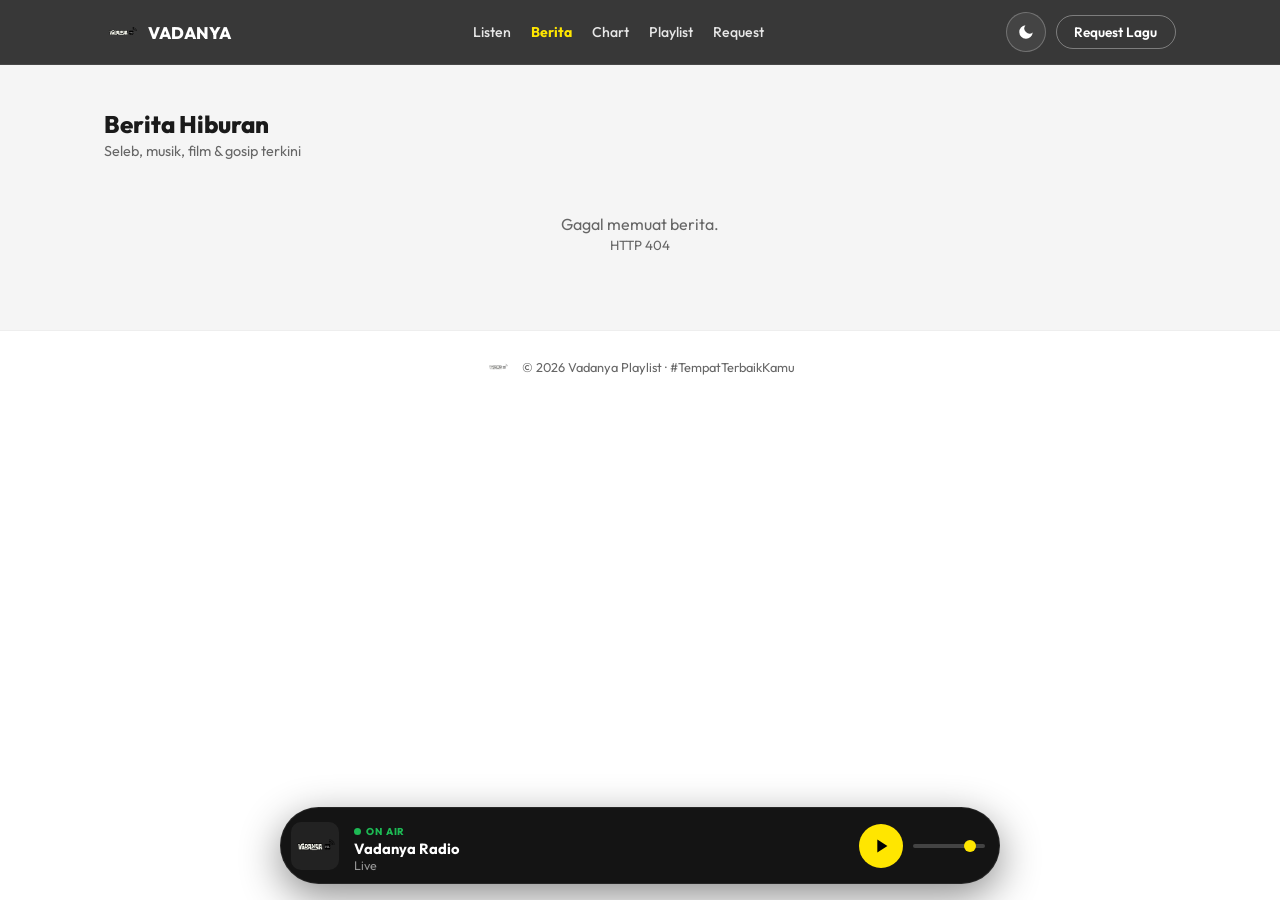
==== berita.html @ 88a9d82f "Add files via upload" ====
<!DOCTYPE html>
<html lang="id">
<head>
  <meta charset="UTF-8" />
  <meta name="viewport" content="width=device-width, initial-scale=1.0" />
  <title>Berita — Vadanya</title>
  <link rel="icon" type="image/png" href="FavIcon.png" />
  <link rel="stylesheet" href="style.css" />
  <link href="https://fonts.googleapis.com/css2?family=Outfit:wght@400;500;600;700;800&display=swap" rel="stylesheet" />
</head>
<body>
  <div id="pageLoader" class="page-loader">
    <div class="loader-inner">
      <img src="logo.png" alt="Vadanya" class="loader-logo" />
      <div class="loader-bar"><div class="loader-bar-fill"></div></div>
      <p class="loader-text">Loading Vadanya…</p>
    </div>
  </div>
  <div class="reveal-on-load">
    <nav class="navbar">
      <div class="nav-inner">
        <a href="index.html" class="brand"><img src="logo.png" alt="" class="brand-logo" /><span class="brand-text">VADANYA</span></a>
        <div class="nav-links">
          <a href="listen.html" class="nav-link">Listen</a>
          <a href="berita.html" class="nav-link is-active">Berita</a>
          <a href="chart.html" class="nav-link">Chart</a>
          <a href="playlist.html" class="nav-link">Playlist</a>
          <a href="request.html" class="nav-link">Request</a>
        </div>
        <div class="nav-actions">
          <button type="button" class="theme-btn" id="themeToggle" aria-label="Tema">
            <svg class="icon-moon" viewBox="0 0 24 24" fill="currentColor"><path d="M21 12.79A9 9 0 1 1 11.21 3 7 7 0 0 0 21 12.79z"/></svg>
            <svg class="icon-sun" viewBox="0 0 24 24" fill="currentColor"><path d="M12 4.5a1 1 0 0 1 1 1V7a1 1 0 1 1-2 0V5.5a1 1 0 0 1 1-1zm0 11a1 1 0 0 1 1 1V19a1 1 0 1 1-2 0v-2.5a1 1 0 0 1 1-1zm7.5-5.5a1 1 0 0 1 1 1H22a1 1 0 1 1 0 2h-1.5a1 1 0 0 1-1-1 1 1 0 0 1 1-1zM4.5 11a1 1 0 0 1 0 2H3a1 1 0 1 1 0-2h1.5zM12 8a4 4 0 1 0 0 8 4 4 0 0 0 0-8z"/></svg>
          </button>
          <a href="request.html" class="btn-nav">Request Lagu</a>
        </div>
      </div>
    </nav>
    <section class="section section-gray">
      <div class="section-header">
        <h2 class="section-title">Berita Hiburan</h2>
        <p class="section-sub">Seleb, musik, film & gosip terkini</p>
      </div>
      <div class="news-grid" id="newsGrid"><div class="news-loading">Memuat berita…</div></div>
    </section>
    <footer class="footer">
      <img src="logo.png" alt="" class="footer-logo" />
      <p>© 2026 Vadanya Playlist · #TempatTerbaikKamu</p>
    </footer>
  </div>
  <div class="mini-bar" id="miniBar">
    <img src="logo.png" alt="" class="mini-art" id="miniArt" />
    <div class="mini-meta">
      <div class="mini-live"><span class="mini-dot"></span> ON AIR</div>
      <div class="mini-title" id="miniTitle">Vadanya Radio</div>
      <div class="mini-artist" id="miniArtist">Live</div>
    </div>
    <div class="mini-controls">
      <button type="button" class="mini-play" id="miniPlay" aria-label="Play">
        <svg class="icon-play" viewBox="0 0 24 24" fill="currentColor"><path d="M8 5v14l11-7z"/></svg>
        <svg class="icon-pause" viewBox="0 0 24 24" fill="currentColor"><path d="M6 5h4v14H6zm8 0h4v14h-4z"/></svg>
      </button>
      <input type="range" id="miniVol" class="mini-vol" min="0" max="1" step="0.01" value="0.85" />
    </div>
  </div>
  <audio id="cpAudio" preload="none" crossorigin="anonymous"></audio>
  <script src="script.js"></script>
</body>
</html>
---- style.css ----
*,*::before,*::after{box-sizing:border-box;margin:0;padding:0}
:root{--yellow:#ffe600;--bg:#fff;--bg-soft:#f5f5f5;--bg-card:#fff;--bg-request:#000;--text:#1a1a1a;--muted:#666;--line:#eee;--shadow:rgba(0,0,0,.08);--rank-bg:#111;--link-blue:#1a5cff;--font:"Outfit",system-ui,sans-serif}
[data-theme="dark"]{--bg:#0a0a0b;--bg-soft:#111113;--bg-card:#161618;--bg-request:#000;--text:#f0f0f2;--muted:#8b8b93;--line:#2a2a2e;--shadow:rgba(0,0,0,.45);--rank-bg:#1c1c20;--link-blue:#6b9fff}
html{scroll-behavior:smooth}
body{font-family:var(--font);background:var(--bg);color:var(--text);min-height:100vh;padding-bottom:5.5rem;transition:background .25s,color .25s}
body.is-loading{overflow:hidden}
.page-loader{position:fixed;inset:0;z-index:9999;display:flex;align-items:center;justify-content:center;background:#000;transition:opacity .5s,visibility .5s}
.page-loader.is-done{opacity:0;visibility:hidden;pointer-events:none}
.loader-inner{display:flex;flex-direction:column;align-items:center;gap:1.25rem;animation:pop-in .7s cubic-bezier(.16,1,.3,1) both}
.loader-logo{height:56px;width:auto;animation:logo-breathe 1.5s ease-in-out infinite}
.loader-bar{width:160px;height:3px;border-radius:999px;background:rgba(255,255,255,.12);overflow:hidden;animation:fade-up .4s ease .25s both}
.loader-bar-fill{height:100%;width:40%;border-radius:999px;background:#ffe600;animation:loader-slide 1.1s ease-in-out infinite}
.loader-text{font-size:.8rem;font-weight:600;letter-spacing:.06em;color:rgba(255,255,255,.65);animation:fade-up .4s ease .35s both}
@keyframes pop-in{0%{opacity:0;transform:scale(.55)}70%{opacity:1;transform:scale(1.06)}100%{opacity:1;transform:scale(1)}}
@keyframes logo-breathe{0%,100%{transform:scale(1)}50%{transform:scale(1.08)}}
@keyframes fade-up{from{opacity:0;transform:translateY(8px)}to{opacity:1;transform:translateY(0)}}
@keyframes loader-slide{0%{transform:translateX(-120%)}100%{transform:translateX(320%)}}
body:not(.is-loading) .reveal-on-load{animation:page-reveal .65s cubic-bezier(.16,1,.3,1) both}
@keyframes page-reveal{0%{opacity:0;transform:scale(.96)}100%{opacity:1;transform:scale(1)}}
.navbar{position:sticky;top:0;z-index:100;background:rgba(0,0,0,.78);backdrop-filter:blur(16px);-webkit-backdrop-filter:blur(16px);border-bottom:1px solid rgba(255,255,255,.08)}
.nav-inner{max-width:1120px;margin:0 auto;padding:.75rem 1.5rem;display:flex;align-items:center;justify-content:space-between;gap:.75rem}
.brand{display:flex;align-items:center;gap:.5rem;text-decoration:none;color:#fff}
.brand-logo{height:36px;width:auto}
.brand-text{font-weight:800;font-size:1.05rem;color:#fff}
.nav-links{display:flex;gap:1.25rem;flex:1;justify-content:center;flex-wrap:wrap}
.nav-link{color:rgba(255,255,255,.88);text-decoration:none;font-size:.88rem;font-weight:500}
.nav-link.is-active{color:#ffe600;font-weight:700}
.nav-actions{display:flex;align-items:center;gap:.6rem}
.btn-nav{background:transparent;color:#fff;border:1.5px solid rgba(255,255,255,.35);padding:.45rem 1.1rem;border-radius:999px;font-weight:600;font-size:.85rem;text-decoration:none}
.theme-btn{width:40px;height:40px;border-radius:50%;border:1.5px solid rgba(255,255,255,.25);background:rgba(255,255,255,.06);color:#fff;cursor:pointer;display:flex;align-items:center;justify-content:center}
.theme-btn svg{width:18px;height:18px}
.theme-btn .icon-sun{display:none}
[data-theme="dark"] .theme-btn .icon-sun{display:block}
[data-theme="dark"] .theme-btn .icon-moon{display:none}
.hero{position:relative;overflow:hidden;min-height:440px;display:flex;align-items:center;padding:3.5rem 1.5rem 5rem;background:#000}
.hero-bg{position:absolute;inset:0;z-index:0;background:#000 url("hero-bg.png") center bottom/cover no-repeat}
.hero-bg::after{content:"";position:absolute;inset:0;background:linear-gradient(180deg,rgba(0,0,0,.4),rgba(0,0,0,.2) 45%,rgba(0,0,0,.65))}
.hero-content{position:relative;z-index:2;max-width:1120px;margin:0 auto;width:100%}
.hero-tag{display:inline-block;background:var(--yellow);color:#000;font-size:.7rem;font-weight:800;letter-spacing:.14em;padding:.35rem .85rem;border-radius:999px;margin-bottom:1.15rem}
.hero-title{font-size:clamp(2.3rem,6vw,3.5rem);font-weight:800;line-height:1.08;color:#fff;margin-bottom:.85rem}
.hero-desc{color:rgba(255,255,255,.85);font-size:1.05rem;max-width:460px;margin-bottom:1.6rem}
.hero-actions{display:flex;flex-wrap:wrap;gap:.75rem}
.btn-yellow{display:inline-flex;background:var(--yellow);color:#000;font-weight:800;padding:.8rem 1.55rem;border-radius:999px;text-decoration:none}
.btn-outline{display:inline-flex;color:#fff;font-weight:600;padding:.8rem 1.45rem;border-radius:999px;text-decoration:none;border:2px solid rgba(255,255,255,.55)}
.section{max-width:1120px;margin:0 auto;padding:2.75rem 1.5rem}
.section-gray{background:var(--bg-soft);max-width:none;padding-left:max(1.5rem,calc((100% - 1120px)/2 + 1.5rem));padding-right:max(1.5rem,calc((100% - 1120px)/2 + 1.5rem))}
.section-header{margin-bottom:1.35rem}
.section-title{font-size:1.5rem;font-weight:800}
.section-sub{color:var(--muted);font-size:.9rem;margin-top:.2rem}
.home-grid{display:grid;grid-template-columns:repeat(auto-fill,minmax(180px,1fr));gap:1rem}
.home-card{background:var(--bg-card);border:1px solid var(--line);border-radius:16px;padding:1.25rem;text-decoration:none;color:var(--text);display:flex;flex-direction:column;gap:.35rem;transition:transform .15s,box-shadow .15s}
.home-card:hover{transform:translateY(-3px);box-shadow:0 10px 30px var(--shadow)}
.home-card strong{font-size:1.1rem;font-weight:800}
.home-card span{font-size:.85rem;color:var(--muted)}
.listen-header{display:flex;flex-wrap:wrap;align-items:flex-end;justify-content:space-between;gap:1rem}
.listeners-badge{display:inline-flex;align-items:center;gap:.45rem;font-size:.85rem;font-weight:700;background:var(--bg-card);border:1px solid var(--line);padding:.45rem .9rem;border-radius:999px}
.listeners-dot,.mini-dot{width:8px;height:8px;border-radius:50%;background:#1db954;animation:pulse 1.6s ease-in-out infinite}
@keyframes pulse{0%,100%{opacity:1}50%{opacity:.45}}
#listenersCount::after{content:" listeners";font-weight:600;opacity:.75}
.custom-player{display:flex;flex-wrap:wrap;align-items:center;gap:1.25rem;background:var(--bg-card);border:1px solid var(--line);border-radius:20px;padding:1.25rem 1.5rem;box-shadow:0 10px 40px var(--shadow)}
.cp-art{width:80px;height:80px;border-radius:14px;object-fit:cover;background:#111}
.cp-info{flex:1;min-width:160px}
.cp-live{display:inline-flex;align-items:center;gap:.35rem;font-size:.65rem;font-weight:800;letter-spacing:.12em;color:#ff2d55;margin-bottom:.3rem}
.cp-title{font-size:1.15rem;font-weight:800}
.cp-artist{font-size:.88rem;color:var(--muted);margin-top:.2rem}
.cp-controls{display:flex;align-items:center;gap:.85rem}
.cp-play{width:52px;height:52px;border-radius:50%;border:none;background:var(--yellow);color:#000;cursor:pointer;display:flex;align-items:center;justify-content:center}
.cp-play svg,.mini-play svg{width:22px;height:22px}
.cp-play .icon-pause,.mini-play .icon-pause{display:none}
.cp-play.playing .icon-play,.mini-play.playing .icon-play{display:none}
.cp-play.playing .icon-pause,.mini-play.playing .icon-pause{display:block}
#cpVol{-webkit-appearance:none;appearance:none;width:100px;height:4px;border-radius:999px;background:var(--line)}
#cpVol::-webkit-slider-thumb{-webkit-appearance:none;width:14px;height:14px;border-radius:50%;background:var(--yellow);border:2px solid #111;cursor:pointer}
.lyrics-box{margin-top:1rem;background:var(--bg-card);border:1px solid var(--line);border-radius:16px;padding:1.1rem 1.25rem;max-height:280px;overflow-y:auto}
.lyrics-label{font-size:.65rem;font-weight:800;letter-spacing:.14em;color:var(--muted);margin-bottom:.6rem}
.lyrics-text{font-size:.95rem;line-height:1.65;white-space:pre-wrap}
.news-grid{display:grid;grid-template-columns:repeat(auto-fill,minmax(280px,1fr));gap:1.15rem}
.news-card{background:var(--bg-card);border:1px solid var(--line);border-radius:14px;overflow:hidden;text-decoration:none;color:inherit;display:flex;flex-direction:column}
.news-thumb{width:100%;aspect-ratio:16/9;object-fit:cover;background:var(--bg-soft)}
.news-body{padding:1rem 1.1rem 1.15rem;display:flex;flex-direction:column;gap:.4rem;flex:1}
.news-date{font-size:.7rem;font-weight:600;color:var(--muted);text-transform:uppercase}
.news-title{font-size:1rem;font-weight:700;display:-webkit-box;-webkit-line-clamp:2;line-clamp:2;-webkit-box-orient:vertical;overflow:hidden}
.news-excerpt{font-size:.85rem;color:var(--muted);flex:1;display:-webkit-box;-webkit-line-clamp:3;line-clamp:3;-webkit-box-orient:vertical;overflow:hidden}
.news-more{font-size:.8rem;font-weight:700;color:var(--link-blue)}
.news-loading,.news-error{grid-column:1/-1;text-align:center;padding:2rem;color:var(--muted)}
.trending-grid{display:grid;grid-template-columns:repeat(auto-fill,minmax(220px,1fr));gap:.85rem}
.trend-card{background:var(--bg-card);border:1px solid var(--line);border-radius:12px;padding:1rem;display:flex;flex-direction:column;gap:.75rem}
.trend-top{display:flex;gap:.5rem}
.trend-rank{font-weight:800;font-size:.85rem;background:var(--rank-bg);color:var(--yellow);min-width:28px;height:28px;display:flex;align-items:center;justify-content:center;border-radius:8px}
.trend-title{font-size:.9rem;font-weight:700}
.trend-artist{font-size:.8rem;color:var(--muted);margin-top:.15rem}
.trend-btn.spotify{display:flex;justify-content:center;background:#1DB954;color:#000;text-decoration:none;font-size:.8rem;font-weight:700;padding:.5rem;border-radius:999px}
.embed-grid{display:grid;grid-template-columns:repeat(auto-fill,minmax(260px,1fr));gap:1.1rem}
.playlist-card{background:var(--bg-card);border:1px solid var(--line);border-radius:14px;overflow:hidden;display:flex;flex-direction:column}
.playlist-cover{width:100%;aspect-ratio:1;object-fit:cover;background:var(--bg-soft);display:block}
.playlist-body{padding:.9rem 1rem 1rem;display:flex;flex-direction:column;gap:.35rem;flex:1}
.playlist-title{font-size:.95rem;font-weight:700;line-height:1.3}
.playlist-desc{font-size:.8rem;color:var(--muted)}
.playlist-actions{display:flex;gap:.5rem;margin-top:.5rem}
.playlist-btn{flex:1;text-align:center;font-size:.78rem;font-weight:700;padding:.5rem;border-radius:999px;text-decoration:none;border:none;cursor:pointer;font-family:inherit}
.playlist-btn.play{background:var(--yellow);color:#000}
.playlist-btn.open{background:#1DB954;color:#000}
.playlist-embed-wrap{height:0;overflow:hidden;transition:height .25s}
.playlist-card.open .playlist-embed-wrap{height:360px}
.playlist-embed-wrap iframe{width:100%;height:360px;border:none;display:block}
.request-box{display:flex;flex-wrap:wrap;align-items:center;justify-content:space-between;gap:1.5rem;background:var(--bg-request);color:#fff;border-radius:20px;padding:2rem 1.75rem;border:1px solid rgba(255,255,255,.08)}
.request-label{font-size:.7rem;font-weight:800;letter-spacing:.14em;text-transform:uppercase;color:var(--yellow);margin-bottom:.4rem}
.request-title{font-size:1.5rem;font-weight:800;margin-bottom:.4rem;color:#fff}
.request-desc{font-size:.95rem;color:rgba(255,255,255,.7);max-width:360px}
.btn-request{display:inline-flex;background:var(--yellow);color:#111;font-weight:800;padding:.9rem 1.6rem;border-radius:999px;text-decoration:none}
.footer{border-top:1px solid var(--line);padding:1.5rem;display:flex;align-items:center;justify-content:center;gap:.75rem;flex-wrap:wrap}
.footer-logo{height:24px;opacity:.5}
.footer p{font-size:.8rem;color:var(--muted)}
.mini-bar{position:fixed;left:50%;bottom:1rem;transform:translateX(-50%);z-index:200;width:min(720px,calc(100% - 1.5rem));display:flex;align-items:center;gap:.9rem;padding:.65rem .85rem .65rem .65rem;background:#141414;border:1px solid rgba(255,255,255,.08);border-radius:999px;box-shadow:0 12px 40px rgba(0,0,0,.45);color:#fff}
.mini-art{width:48px;height:48px;border-radius:10px;object-fit:cover;background:#222;flex-shrink:0}
.mini-meta{flex:1;min-width:0}
.mini-live{display:inline-flex;align-items:center;gap:.35rem;font-size:.62rem;font-weight:800;letter-spacing:.08em;color:#1db954}
.mini-dot{width:7px;height:7px}
.mini-title{font-size:.92rem;font-weight:700;white-space:nowrap;overflow:hidden;text-overflow:ellipsis}
.mini-artist{font-size:.78rem;color:rgba(255,255,255,.55);white-space:nowrap;overflow:hidden;text-overflow:ellipsis}
.mini-controls{display:flex;align-items:center;gap:.65rem;flex-shrink:0}
.mini-play{width:44px;height:44px;border-radius:50%;border:none;background:#ffe600;color:#000;cursor:pointer;display:flex;align-items:center;justify-content:center}
.mini-vol{-webkit-appearance:none;appearance:none;width:72px;height:4px;border-radius:999px;background:rgba(255,255,255,.2)}
.mini-vol::-webkit-slider-thumb{-webkit-appearance:none;width:12px;height:12px;border-radius:50%;background:#ffe600;cursor:pointer;border:none}
@media (max-width:700px){.nav-links{display:none}.hero{min-height:360px;padding:2.75rem 1.15rem 4rem}.section{padding:2rem 1.15rem}.section-gray{padding-left:1.15rem;padding-right:1.15rem}.embed-grid,.trending-grid,.news-grid,.home-grid{grid-template-columns:1fr}.request-box{flex-direction:column;text-align:center}.btn-request{width:100%}.custom-player{flex-direction:column;text-align:center}.cp-controls{width:100%;justify-content:center}.mini-bar{bottom:.65rem;width:calc(100% - 1rem)}.mini-vol{display:none}}
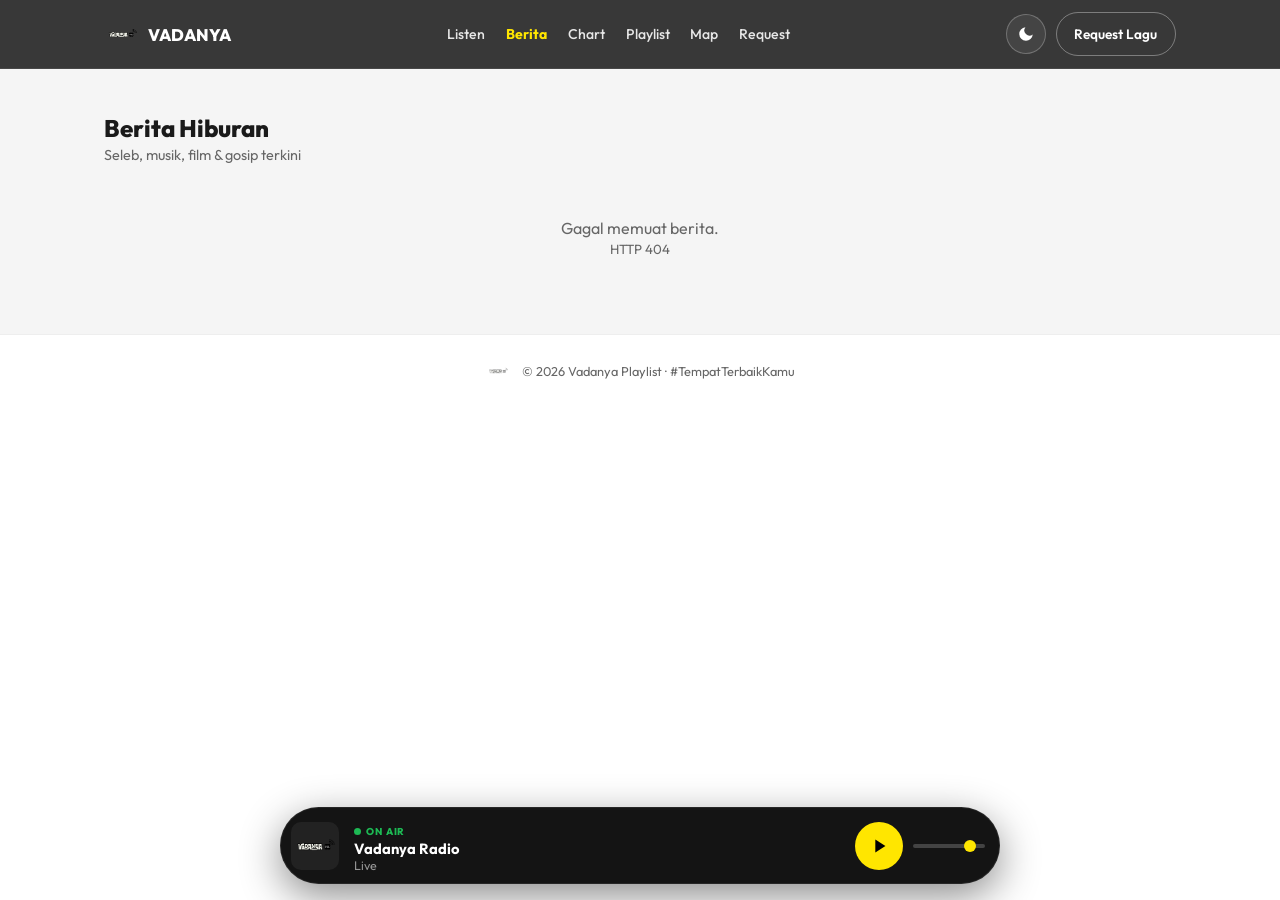
==== commit 34cc0d9e: "Add files via upload" ====
--- a/berita.html
+++ b/berita.html
@@ -2,7 +2,7 @@
 <html lang="id">
 <head>
   <meta charset="UTF-8" />
-  <meta name="viewport" content="width=device-width, initial-scale=1.0" />
+  <meta name="viewport" content="width=device-width, initial-scale=1.0, viewport-fit=cover" />
   <title>Berita — Vadanya</title>
   <link rel="icon" type="image/png" href="FavIcon.png" />
   <link rel="stylesheet" href="style.css" />
@@ -20,11 +20,13 @@
     <nav class="navbar">
       <div class="nav-inner">
         <a href="index.html" class="brand"><img src="logo.png" alt="" class="brand-logo" /><span class="brand-text">VADANYA</span></a>
-        <div class="nav-links">
+        <button type="button" class="nav-toggle" id="navToggle" aria-label="Menu" aria-expanded="false"><span></span><span></span><span></span></button>
+        <div class="nav-links" id="navLinks">
           <a href="listen.html" class="nav-link">Listen</a>
           <a href="berita.html" class="nav-link is-active">Berita</a>
           <a href="chart.html" class="nav-link">Chart</a>
           <a href="playlist.html" class="nav-link">Playlist</a>
+          <a href="map.html" class="nav-link">Map</a>
           <a href="request.html" class="nav-link">Request</a>
         </div>
         <div class="nav-actions">
--- a/style.css
+++ b/style.css
@@ -18,20 +18,25 @@
 body:not(.is-loading) .reveal-on-load{animation:page-reveal .65s cubic-bezier(.16,1,.3,1) both}
 @keyframes page-reveal{0%{opacity:0;transform:scale(.96)}100%{opacity:1;transform:scale(1)}}
 .navbar{position:sticky;top:0;z-index:100;background:rgba(0,0,0,.78);backdrop-filter:blur(16px);-webkit-backdrop-filter:blur(16px);border-bottom:1px solid rgba(255,255,255,.08)}
-.nav-inner{max-width:1120px;margin:0 auto;padding:.75rem 1.5rem;display:flex;align-items:center;justify-content:space-between;gap:.75rem}
+.nav-inner{max-width:1120px;margin:0 auto;padding:.75rem 1.5rem;display:flex;align-items:center;justify-content:space-between;gap:.75rem;position:relative}
 .brand{display:flex;align-items:center;gap:.5rem;text-decoration:none;color:#fff}
 .brand-logo{height:36px;width:auto}
 .brand-text{font-weight:800;font-size:1.05rem;color:#fff}
-.nav-links{display:flex;gap:1.25rem;flex:1;justify-content:center;flex-wrap:wrap}
-.nav-link{color:rgba(255,255,255,.88);text-decoration:none;font-size:.88rem;font-weight:500}
+.nav-links{display:flex;gap:1.1rem;flex:1;justify-content:center;flex-wrap:wrap}
+.nav-link{color:rgba(255,255,255,.88);text-decoration:none;font-size:.88rem;font-weight:500;padding:.35rem .1rem}
 .nav-link.is-active{color:#ffe600;font-weight:700}
 .nav-actions{display:flex;align-items:center;gap:.6rem}
-.btn-nav{background:transparent;color:#fff;border:1.5px solid rgba(255,255,255,.35);padding:.45rem 1.1rem;border-radius:999px;font-weight:600;font-size:.85rem;text-decoration:none}
+.btn-nav{background:transparent;color:#fff;border:1.5px solid rgba(255,255,255,.35);padding:.45rem 1.1rem;border-radius:999px;font-weight:600;font-size:.85rem;text-decoration:none;min-height:44px;display:inline-flex;align-items:center}
 .theme-btn{width:40px;height:40px;border-radius:50%;border:1.5px solid rgba(255,255,255,.25);background:rgba(255,255,255,.06);color:#fff;cursor:pointer;display:flex;align-items:center;justify-content:center}
 .theme-btn svg{width:18px;height:18px}
 .theme-btn .icon-sun{display:none}
 [data-theme="dark"] .theme-btn .icon-sun{display:block}
 [data-theme="dark"] .theme-btn .icon-moon{display:none}
+.nav-toggle{display:none;width:42px;height:42px;border:1.5px solid rgba(255,255,255,.3);border-radius:10px;background:rgba(255,255,255,.06);cursor:pointer;flex-direction:column;align-items:center;justify-content:center;gap:5px;padding:0}
+.nav-toggle span{display:block;width:18px;height:2px;background:#fff;border-radius:2px;transition:transform .2s,opacity .2s}
+.nav-toggle.is-open span:nth-child(1){transform:translateY(7px) rotate(45deg)}
+.nav-toggle.is-open span:nth-child(2){opacity:0}
+.nav-toggle.is-open span:nth-child(3){transform:translateY(-7px) rotate(-45deg)}
 .hero{position:relative;overflow:hidden;min-height:440px;display:flex;align-items:center;padding:3.5rem 1.5rem 5rem;background:#000}
 .hero-bg{position:absolute;inset:0;z-index:0;background:#000 url("hero-bg.png") center bottom/cover no-repeat}
 .hero-bg::after{content:"";position:absolute;inset:0;background:linear-gradient(180deg,rgba(0,0,0,.4),rgba(0,0,0,.2) 45%,rgba(0,0,0,.65))}
@@ -40,17 +45,17 @@
 .hero-title{font-size:clamp(2.3rem,6vw,3.5rem);font-weight:800;line-height:1.08;color:#fff;margin-bottom:.85rem}
 .hero-desc{color:rgba(255,255,255,.85);font-size:1.05rem;max-width:460px;margin-bottom:1.6rem}
 .hero-actions{display:flex;flex-wrap:wrap;gap:.75rem}
-.btn-yellow{display:inline-flex;background:var(--yellow);color:#000;font-weight:800;padding:.8rem 1.55rem;border-radius:999px;text-decoration:none}
-.btn-outline{display:inline-flex;color:#fff;font-weight:600;padding:.8rem 1.45rem;border-radius:999px;text-decoration:none;border:2px solid rgba(255,255,255,.55)}
+.btn-yellow,.btn-outline,.btn-request,.playlist-btn,.trend-btn{min-height:44px;display:inline-flex;align-items:center;justify-content:center}
+.btn-yellow{background:var(--yellow);color:#000;font-weight:800;padding:.8rem 1.55rem;border-radius:999px;text-decoration:none}
+.btn-outline{color:#fff;font-weight:600;padding:.8rem 1.45rem;border-radius:999px;text-decoration:none;border:2px solid rgba(255,255,255,.55)}
 .section{max-width:1120px;margin:0 auto;padding:2.75rem 1.5rem}
 .section-gray{background:var(--bg-soft);max-width:none;padding-left:max(1.5rem,calc((100% - 1120px)/2 + 1.5rem));padding-right:max(1.5rem,calc((100% - 1120px)/2 + 1.5rem))}
 .section-header{margin-bottom:1.35rem}
 .section-title{font-size:1.5rem;font-weight:800}
 .section-sub{color:var(--muted);font-size:.9rem;margin-top:.2rem}
-.home-grid{display:grid;grid-template-columns:repeat(auto-fill,minmax(180px,1fr));gap:1rem}
-.home-card{background:var(--bg-card);border:1px solid var(--line);border-radius:16px;padding:1.25rem;text-decoration:none;color:var(--text);display:flex;flex-direction:column;gap:.35rem;transition:transform .15s,box-shadow .15s}
-.home-card:hover{transform:translateY(-3px);box-shadow:0 10px 30px var(--shadow)}
-.home-card strong{font-size:1.1rem;font-weight:800}
+.home-grid{display:grid;grid-template-columns:repeat(auto-fill,minmax(160px,1fr));gap:1rem}
+.home-card{background:var(--bg-card);border:1px solid var(--line);border-radius:16px;padding:1.25rem;text-decoration:none;color:var(--text);display:flex;flex-direction:column;gap:.35rem}
+.home-card strong{font-size:1.05rem;font-weight:800}
 .home-card span{font-size:.85rem;color:var(--muted)}
 .listen-header{display:flex;flex-wrap:wrap;align-items:flex-end;justify-content:space-between;gap:1rem}
 .listeners-badge{display:inline-flex;align-items:center;gap:.45rem;font-size:.85rem;font-weight:700;background:var(--bg-card);border:1px solid var(--line);padding:.45rem .9rem;border-radius:999px}
@@ -64,7 +69,8 @@
 .cp-title{font-size:1.15rem;font-weight:800}
 .cp-artist{font-size:.88rem;color:var(--muted);margin-top:.2rem}
 .cp-controls{display:flex;align-items:center;gap:.85rem}
-.cp-play{width:52px;height:52px;border-radius:50%;border:none;background:var(--yellow);color:#000;cursor:pointer;display:flex;align-items:center;justify-content:center}
+.cp-play,.mini-play{min-width:48px;min-height:48px;border-radius:50%;border:none;background:var(--yellow);color:#000;cursor:pointer;display:flex;align-items:center;justify-content:center}
+.cp-play{width:52px;height:52px}
 .cp-play svg,.mini-play svg{width:22px;height:22px}
 .cp-play .icon-pause,.mini-play .icon-pause{display:none}
 .cp-play.playing .icon-play,.mini-play.playing .icon-play{display:none}
@@ -89,7 +95,7 @@
 .trend-rank{font-weight:800;font-size:.85rem;background:var(--rank-bg);color:var(--yellow);min-width:28px;height:28px;display:flex;align-items:center;justify-content:center;border-radius:8px}
 .trend-title{font-size:.9rem;font-weight:700}
 .trend-artist{font-size:.8rem;color:var(--muted);margin-top:.15rem}
-.trend-btn.spotify{display:flex;justify-content:center;background:#1DB954;color:#000;text-decoration:none;font-size:.8rem;font-weight:700;padding:.5rem;border-radius:999px}
+.trend-btn.spotify{background:#1DB954;color:#000;text-decoration:none;font-size:.8rem;font-weight:700;padding:.5rem;border-radius:999px}
 .embed-grid{display:grid;grid-template-columns:repeat(auto-fill,minmax(260px,1fr));gap:1.1rem}
 .playlist-card{background:var(--bg-card);border:1px solid var(--line);border-radius:14px;overflow:hidden;display:flex;flex-direction:column}
 .playlist-cover{width:100%;aspect-ratio:1;object-fit:cover;background:var(--bg-soft);display:block}
@@ -103,11 +109,22 @@
 .playlist-embed-wrap{height:0;overflow:hidden;transition:height .25s}
 .playlist-card.open .playlist-embed-wrap{height:360px}
 .playlist-embed-wrap iframe{width:100%;height:360px;border:none;display:block}
+.map-stats{display:grid;grid-template-columns:repeat(auto-fit,minmax(120px,1fr));gap:.75rem;margin-bottom:1rem}
+.map-stat{background:var(--bg-card);border:1px solid var(--line);border-radius:14px;padding:1rem 1.1rem}
+.map-stat-wide{grid-column:span 2}
+.map-stat-label{display:block;font-size:.65rem;font-weight:800;letter-spacing:.12em;color:var(--muted);margin-bottom:.35rem}
+.map-stat-value{font-size:1.5rem;font-weight:800}
+.map-stat-song{font-size:1rem;line-height:1.35;word-break:break-word}
+.listeners-map{width:100%;height:min(480px,70vh);border-radius:16px;border:1px solid var(--line);overflow:hidden;background:var(--bg-soft);z-index:1}
+.map-note{margin-top:.75rem;font-size:.8rem;color:var(--muted);line-height:1.45}
+.listener-marker{background:transparent;border:none}
+.listener-pulse{width:18px;height:18px;border-radius:50%;background:#1db954;box-shadow:0 0 0 0 rgba(29,185,84,.55);animation:map-pulse 1.8s ease-out infinite}
+@keyframes map-pulse{0%{box-shadow:0 0 0 0 rgba(29,185,84,.55)}70%{box-shadow:0 0 0 18px rgba(29,185,84,0)}100%{box-shadow:0 0 0 0 rgba(29,185,84,0)}}
 .request-box{display:flex;flex-wrap:wrap;align-items:center;justify-content:space-between;gap:1.5rem;background:var(--bg-request);color:#fff;border-radius:20px;padding:2rem 1.75rem;border:1px solid rgba(255,255,255,.08)}
 .request-label{font-size:.7rem;font-weight:800;letter-spacing:.14em;text-transform:uppercase;color:var(--yellow);margin-bottom:.4rem}
 .request-title{font-size:1.5rem;font-weight:800;margin-bottom:.4rem;color:#fff}
 .request-desc{font-size:.95rem;color:rgba(255,255,255,.7);max-width:360px}
-.btn-request{display:inline-flex;background:var(--yellow);color:#111;font-weight:800;padding:.9rem 1.6rem;border-radius:999px;text-decoration:none}
+.btn-request{background:var(--yellow);color:#111;font-weight:800;padding:.9rem 1.6rem;border-radius:999px;text-decoration:none}
 .footer{border-top:1px solid var(--line);padding:1.5rem;display:flex;align-items:center;justify-content:center;gap:.75rem;flex-wrap:wrap}
 .footer-logo{height:24px;opacity:.5}
 .footer p{font-size:.8rem;color:var(--muted)}
@@ -119,7 +136,30 @@
 .mini-title{font-size:.92rem;font-weight:700;white-space:nowrap;overflow:hidden;text-overflow:ellipsis}
 .mini-artist{font-size:.78rem;color:rgba(255,255,255,.55);white-space:nowrap;overflow:hidden;text-overflow:ellipsis}
 .mini-controls{display:flex;align-items:center;gap:.65rem;flex-shrink:0}
-.mini-play{width:44px;height:44px;border-radius:50%;border:none;background:#ffe600;color:#000;cursor:pointer;display:flex;align-items:center;justify-content:center}
+.mini-play{width:44px;height:44px;background:#ffe600}
 .mini-vol{-webkit-appearance:none;appearance:none;width:72px;height:4px;border-radius:999px;background:rgba(255,255,255,.2)}
 .mini-vol::-webkit-slider-thumb{-webkit-appearance:none;width:12px;height:12px;border-radius:50%;background:#ffe600;cursor:pointer;border:none}
-@media (max-width:700px){.nav-links{display:none}.hero{min-height:360px;padding:2.75rem 1.15rem 4rem}.section{padding:2rem 1.15rem}.section-gray{padding-left:1.15rem;padding-right:1.15rem}.embed-grid,.trending-grid,.news-grid,.home-grid{grid-template-columns:1fr}.request-box{flex-direction:column;text-align:center}.btn-request{width:100%}.custom-player{flex-direction:column;text-align:center}.cp-controls{width:100%;justify-content:center}.mini-bar{bottom:.65rem;width:calc(100% - 1rem)}.mini-vol{display:none}}+@media (max-width:700px){
+.nav-toggle{display:flex;order:2;margin-left:auto}
+.nav-actions{order:3}
+.btn-nav{display:none}
+.nav-links{display:none;position:absolute;top:100%;left:0;right:0;flex-direction:column;align-items:stretch;gap:0;background:rgba(10,10,12,.98);border-bottom:1px solid rgba(255,255,255,.08);padding:.5rem 0;z-index:120;flex:unset}
+.nav-links.is-open{display:flex}
+.nav-links .nav-link{padding:.9rem 1.5rem;font-size:1rem;border-bottom:1px solid rgba(255,255,255,.06)}
+.nav-inner{flex-wrap:wrap;padding:.65rem 1rem}
+.hero{min-height:320px;padding:2.25rem 1.15rem 3.25rem}
+.hero-actions{flex-direction:column;width:100%}
+.hero-actions a{width:100%;justify-content:center}
+.section{padding:1.75rem 1.15rem}
+.section-gray{padding-left:1.15rem;padding-right:1.15rem}
+.home-grid,.embed-grid,.trending-grid,.news-grid{grid-template-columns:1fr}
+.custom-player{flex-direction:column;text-align:center}
+.cp-controls{width:100%;justify-content:center}
+.request-box{flex-direction:column;text-align:center}
+.btn-request{width:100%}
+.map-stat-wide{grid-column:span 1}
+.mini-bar{bottom:0;left:0;right:0;transform:none;width:100%;border-radius:16px 16px 0 0;padding:.55rem .75rem calc(.55rem + env(safe-area-inset-bottom))}
+.mini-vol{display:none}
+body{padding-bottom:calc(4.5rem + env(safe-area-inset-bottom))}
+.playlist-card.open .playlist-embed-wrap,.playlist-embed-wrap iframe{height:300px}
+}
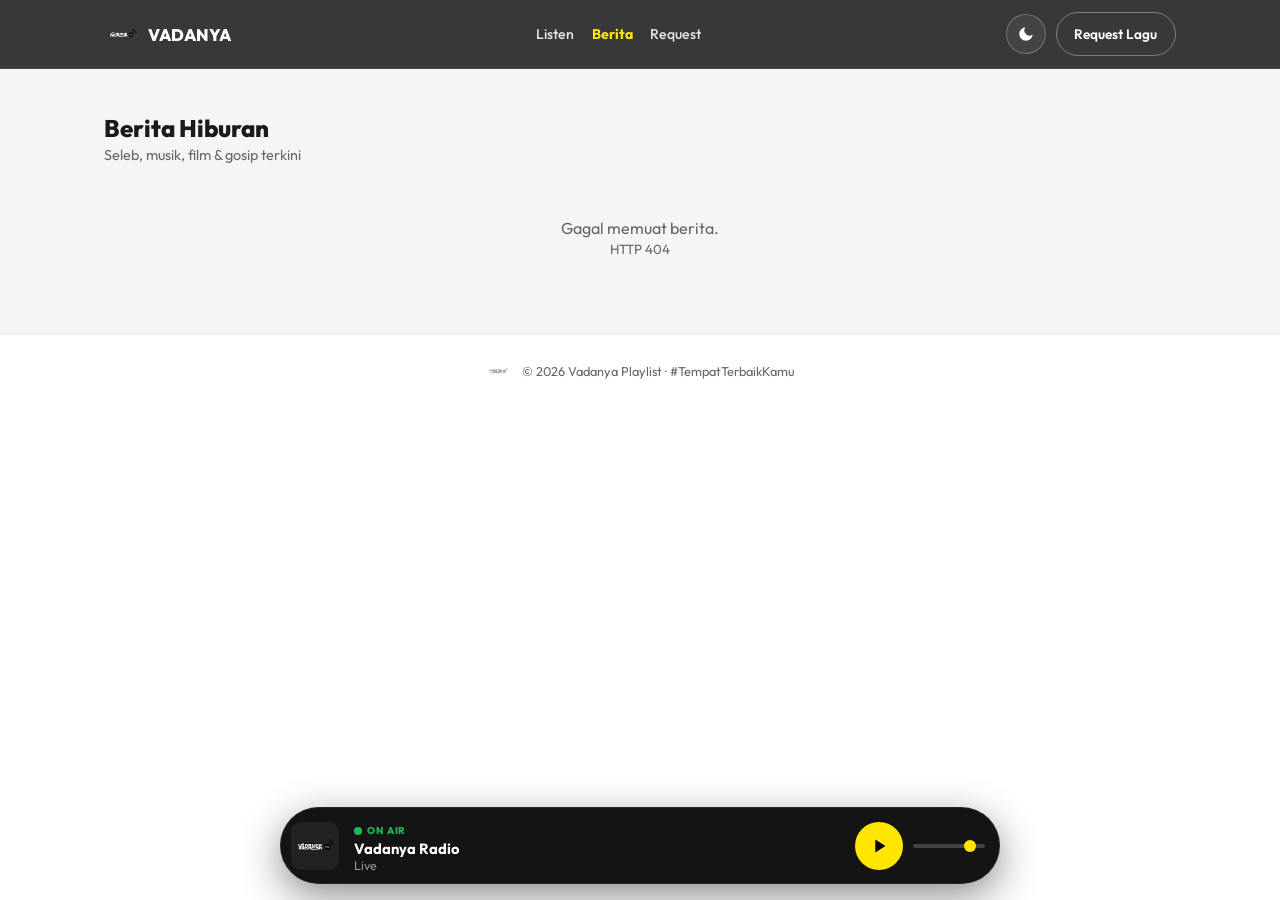
==== commit 7171bd95: "Add files via upload" ====
--- a/berita.html
+++ b/berita.html
@@ -24,9 +24,6 @@
         <div class="nav-links" id="navLinks">
           <a href="listen.html" class="nav-link">Listen</a>
           <a href="berita.html" class="nav-link is-active">Berita</a>
-          <a href="chart.html" class="nav-link">Chart</a>
-          <a href="playlist.html" class="nav-link">Playlist</a>
-          <a href="map.html" class="nav-link">Map</a>
           <a href="request.html" class="nav-link">Request</a>
         </div>
         <div class="nav-actions">
--- a/style.css
+++ b/style.css
@@ -1,6 +1,6 @@
 *,*::before,*::after{box-sizing:border-box;margin:0;padding:0}
-:root{--yellow:#ffe600;--bg:#fff;--bg-soft:#f5f5f5;--bg-card:#fff;--bg-request:#000;--text:#1a1a1a;--muted:#666;--line:#eee;--shadow:rgba(0,0,0,.08);--rank-bg:#111;--link-blue:#1a5cff;--font:"Outfit",system-ui,sans-serif}
-[data-theme="dark"]{--bg:#0a0a0b;--bg-soft:#111113;--bg-card:#161618;--bg-request:#000;--text:#f0f0f2;--muted:#8b8b93;--line:#2a2a2e;--shadow:rgba(0,0,0,.45);--rank-bg:#1c1c20;--link-blue:#6b9fff}
+:root{--yellow:#ffe600;--bg:#fff;--bg-soft:#f5f5f5;--bg-card:#fff;--bg-request:#000;--text:#1a1a1a;--muted:#666;--line:#eee;--shadow:rgba(0,0,0,.08);--link-blue:#1a5cff;--font:"Outfit",system-ui,sans-serif}
+[data-theme="dark"]{--bg:#0a0a0b;--bg-soft:#111113;--bg-card:#161618;--bg-request:#000;--text:#f0f0f2;--muted:#8b8b93;--line:#2a2a2e;--shadow:rgba(0,0,0,.45);--link-blue:#6b9fff}
 html{scroll-behavior:smooth}
 body{font-family:var(--font);background:var(--bg);color:var(--text);min-height:100vh;padding-bottom:5.5rem;transition:background .25s,color .25s}
 body.is-loading{overflow:hidden}
@@ -8,12 +8,11 @@
 .page-loader.is-done{opacity:0;visibility:hidden;pointer-events:none}
 .loader-inner{display:flex;flex-direction:column;align-items:center;gap:1.25rem;animation:pop-in .7s cubic-bezier(.16,1,.3,1) both}
 .loader-logo{height:56px;width:auto;animation:logo-breathe 1.5s ease-in-out infinite}
-.loader-bar{width:160px;height:3px;border-radius:999px;background:rgba(255,255,255,.12);overflow:hidden;animation:fade-up .4s ease .25s both}
+.loader-bar{width:160px;height:3px;border-radius:999px;background:rgba(255,255,255,.12);overflow:hidden}
 .loader-bar-fill{height:100%;width:40%;border-radius:999px;background:#ffe600;animation:loader-slide 1.1s ease-in-out infinite}
-.loader-text{font-size:.8rem;font-weight:600;letter-spacing:.06em;color:rgba(255,255,255,.65);animation:fade-up .4s ease .35s both}
+.loader-text{font-size:.8rem;font-weight:600;letter-spacing:.06em;color:rgba(255,255,255,.65)}
 @keyframes pop-in{0%{opacity:0;transform:scale(.55)}70%{opacity:1;transform:scale(1.06)}100%{opacity:1;transform:scale(1)}}
 @keyframes logo-breathe{0%,100%{transform:scale(1)}50%{transform:scale(1.08)}}
-@keyframes fade-up{from{opacity:0;transform:translateY(8px)}to{opacity:1;transform:translateY(0)}}
 @keyframes loader-slide{0%{transform:translateX(-120%)}100%{transform:translateX(320%)}}
 body:not(.is-loading) .reveal-on-load{animation:page-reveal .65s cubic-bezier(.16,1,.3,1) both}
 @keyframes page-reveal{0%{opacity:0;transform:scale(.96)}100%{opacity:1;transform:scale(1)}}
@@ -23,7 +22,7 @@
 .brand-logo{height:36px;width:auto}
 .brand-text{font-weight:800;font-size:1.05rem;color:#fff}
 .nav-links{display:flex;gap:1.1rem;flex:1;justify-content:center;flex-wrap:wrap}
-.nav-link{color:rgba(255,255,255,.88);text-decoration:none;font-size:.88rem;font-weight:500;padding:.35rem .1rem}
+.nav-link{color:rgba(255,255,255,.88);text-decoration:none;font-size:.88rem;font-weight:500}
 .nav-link.is-active{color:#ffe600;font-weight:700}
 .nav-actions{display:flex;align-items:center;gap:.6rem}
 .btn-nav{background:transparent;color:#fff;border:1.5px solid rgba(255,255,255,.35);padding:.45rem 1.1rem;border-radius:999px;font-weight:600;font-size:.85rem;text-decoration:none;min-height:44px;display:inline-flex;align-items:center}
@@ -45,7 +44,7 @@
 .hero-title{font-size:clamp(2.3rem,6vw,3.5rem);font-weight:800;line-height:1.08;color:#fff;margin-bottom:.85rem}
 .hero-desc{color:rgba(255,255,255,.85);font-size:1.05rem;max-width:460px;margin-bottom:1.6rem}
 .hero-actions{display:flex;flex-wrap:wrap;gap:.75rem}
-.btn-yellow,.btn-outline,.btn-request,.playlist-btn,.trend-btn{min-height:44px;display:inline-flex;align-items:center;justify-content:center}
+.btn-yellow,.btn-outline,.btn-request{min-height:44px;display:inline-flex;align-items:center;justify-content:center}
 .btn-yellow{background:var(--yellow);color:#000;font-weight:800;padding:.8rem 1.55rem;border-radius:999px;text-decoration:none}
 .btn-outline{color:#fff;font-weight:600;padding:.8rem 1.45rem;border-radius:999px;text-decoration:none;border:2px solid rgba(255,255,255,.55)}
 .section{max-width:1120px;margin:0 auto;padding:2.75rem 1.5rem}
@@ -57,29 +56,40 @@
 .home-card{background:var(--bg-card);border:1px solid var(--line);border-radius:16px;padding:1.25rem;text-decoration:none;color:var(--text);display:flex;flex-direction:column;gap:.35rem}
 .home-card strong{font-size:1.05rem;font-weight:800}
 .home-card span{font-size:.85rem;color:var(--muted)}
-.listen-header{display:flex;flex-wrap:wrap;align-items:flex-end;justify-content:space-between;gap:1rem}
+.listen-header{display:flex;flex-wrap:wrap;align-items:flex-end;justify-content:space-between;gap:1rem;text-align:left}
 .listeners-badge{display:inline-flex;align-items:center;gap:.45rem;font-size:.85rem;font-weight:700;background:var(--bg-card);border:1px solid var(--line);padding:.45rem .9rem;border-radius:999px}
 .listeners-dot,.mini-dot{width:8px;height:8px;border-radius:50%;background:#1db954;animation:pulse 1.6s ease-in-out infinite}
 @keyframes pulse{0%,100%{opacity:1}50%{opacity:.45}}
 #listenersCount::after{content:" listeners";font-weight:600;opacity:.75}
-.custom-player{display:flex;flex-wrap:wrap;align-items:center;gap:1.25rem;background:var(--bg-card);border:1px solid var(--line);border-radius:20px;padding:1.25rem 1.5rem;box-shadow:0 10px 40px var(--shadow)}
-.cp-art{width:80px;height:80px;border-radius:14px;object-fit:cover;background:#111}
-.cp-info{flex:1;min-width:160px}
-.cp-live{display:inline-flex;align-items:center;gap:.35rem;font-size:.65rem;font-weight:800;letter-spacing:.12em;color:#ff2d55;margin-bottom:.3rem}
-.cp-title{font-size:1.15rem;font-weight:800}
-.cp-artist{font-size:.88rem;color:var(--muted);margin-top:.2rem}
-.cp-controls{display:flex;align-items:center;gap:.85rem}
+.cp-live{display:inline-flex;align-items:center;gap:.35rem;font-size:.65rem;font-weight:800;letter-spacing:.12em;color:#ff2d55}
 .cp-play,.mini-play{min-width:48px;min-height:48px;border-radius:50%;border:none;background:var(--yellow);color:#000;cursor:pointer;display:flex;align-items:center;justify-content:center}
-.cp-play{width:52px;height:52px}
+.cp-play{width:56px;height:56px}
 .cp-play svg,.mini-play svg{width:22px;height:22px}
 .cp-play .icon-pause,.mini-play .icon-pause{display:none}
 .cp-play.playing .icon-play,.mini-play.playing .icon-play{display:none}
 .cp-play.playing .icon-pause,.mini-play.playing .icon-pause{display:block}
-#cpVol{-webkit-appearance:none;appearance:none;width:100px;height:4px;border-radius:999px;background:var(--line)}
+#cpVol{-webkit-appearance:none;appearance:none;width:120px;height:4px;border-radius:999px;background:var(--line)}
 #cpVol::-webkit-slider-thumb{-webkit-appearance:none;width:14px;height:14px;border-radius:50%;background:var(--yellow);border:2px solid #111;cursor:pointer}
-.lyrics-box{margin-top:1rem;background:var(--bg-card);border:1px solid var(--line);border-radius:16px;padding:1.1rem 1.25rem;max-height:280px;overflow-y:auto}
-.lyrics-label{font-size:.65rem;font-weight:800;letter-spacing:.14em;color:var(--muted);margin-bottom:.6rem}
-.lyrics-text{font-size:.95rem;line-height:1.65;white-space:pre-wrap}
+
+/* VINYL */
+.vinyl-section{text-align:center;padding-bottom:3rem}
+.vinyl-stage{position:relative;width:min(320px,78vw);height:min(320px,78vw);margin:1.5rem auto 1.25rem}
+.vinyl-disc{width:100%;height:100%;border-radius:50%;background:radial-gradient(circle at 50% 50%,#1a1a1a 0%,#111 28%,#0a0a0a 29%,#151515 30%,#0d0d0d 42%,#181818 43%,#0c0c0c 55%,#161616 56%,#0a0a0a 68%,#141414 69%,#080808 82%,#101010 100%);box-shadow:0 0 0 4px #222,0 0 0 6px #111,0 20px 50px rgba(0,0,0,.55),inset 0 0 30px rgba(0,0,0,.8);position:relative;display:flex;align-items:center;justify-content:center}
+.vinyl-disc.is-spinning{animation:vinyl-spin 3.2s linear infinite}
+@keyframes vinyl-spin{from{transform:rotate(0deg)}to{transform:rotate(360deg)}}
+.vinyl-grooves{position:absolute;inset:8%;border-radius:50%;background:repeating-radial-gradient(circle at center,transparent 0px,transparent 2px,rgba(255,255,255,.03) 2px,rgba(255,255,255,.03) 3px);pointer-events:none}
+.vinyl-label{position:relative;z-index:2;width:38%;height:38%;border-radius:50%;overflow:hidden;background:#222;box-shadow:0 0 0 3px #333,0 0 0 5px #1a1a1a,inset 0 0 12px rgba(0,0,0,.5)}
+.vinyl-cover{width:100%;height:100%;object-fit:cover;display:block;border-radius:50%}
+.vinyl-spindle{position:absolute;z-index:3;width:10px;height:10px;border-radius:50%;background:#ccc;box-shadow:0 0 0 2px #888,0 0 6px rgba(0,0,0,.6)}
+.vinyl-tonearm{position:absolute;top:6%;right:2%;width:8px;height:42%;background:linear-gradient(180deg,#bbb,#666);border-radius:4px;transform-origin:top center;transform:rotate(18deg);box-shadow:2px 2px 6px rgba(0,0,0,.4);transition:transform .45s ease;z-index:4}
+.vinyl-tonearm::after{content:"";position:absolute;bottom:-6px;left:50%;transform:translateX(-50%);width:16px;height:12px;background:#888;border-radius:2px 2px 4px 4px}
+.vinyl-stage:has(.vinyl-disc.is-spinning) .vinyl-tonearm{transform:rotate(32deg)}
+.vinyl-meta{margin:0 auto 1.25rem;max-width:420px}
+.vinyl-meta .cp-live{justify-content:center;margin-bottom:.4rem}
+.vinyl-title{font-size:clamp(1.25rem,4vw,1.6rem);font-weight:800;line-height:1.25;margin:0 0 .25rem}
+.vinyl-artist{font-size:1rem;color:var(--muted);margin:0}
+.vinyl-controls{display:flex;align-items:center;justify-content:center;gap:1rem}
+
 .news-grid{display:grid;grid-template-columns:repeat(auto-fill,minmax(280px,1fr));gap:1.15rem}
 .news-card{background:var(--bg-card);border:1px solid var(--line);border-radius:14px;overflow:hidden;text-decoration:none;color:inherit;display:flex;flex-direction:column}
 .news-thumb{width:100%;aspect-ratio:16/9;object-fit:cover;background:var(--bg-soft)}
@@ -89,37 +99,6 @@
 .news-excerpt{font-size:.85rem;color:var(--muted);flex:1;display:-webkit-box;-webkit-line-clamp:3;line-clamp:3;-webkit-box-orient:vertical;overflow:hidden}
 .news-more{font-size:.8rem;font-weight:700;color:var(--link-blue)}
 .news-loading,.news-error{grid-column:1/-1;text-align:center;padding:2rem;color:var(--muted)}
-.trending-grid{display:grid;grid-template-columns:repeat(auto-fill,minmax(220px,1fr));gap:.85rem}
-.trend-card{background:var(--bg-card);border:1px solid var(--line);border-radius:12px;padding:1rem;display:flex;flex-direction:column;gap:.75rem}
-.trend-top{display:flex;gap:.5rem}
-.trend-rank{font-weight:800;font-size:.85rem;background:var(--rank-bg);color:var(--yellow);min-width:28px;height:28px;display:flex;align-items:center;justify-content:center;border-radius:8px}
-.trend-title{font-size:.9rem;font-weight:700}
-.trend-artist{font-size:.8rem;color:var(--muted);margin-top:.15rem}
-.trend-btn.spotify{background:#1DB954;color:#000;text-decoration:none;font-size:.8rem;font-weight:700;padding:.5rem;border-radius:999px}
-.embed-grid{display:grid;grid-template-columns:repeat(auto-fill,minmax(260px,1fr));gap:1.1rem}
-.playlist-card{background:var(--bg-card);border:1px solid var(--line);border-radius:14px;overflow:hidden;display:flex;flex-direction:column}
-.playlist-cover{width:100%;aspect-ratio:1;object-fit:cover;background:var(--bg-soft);display:block}
-.playlist-body{padding:.9rem 1rem 1rem;display:flex;flex-direction:column;gap:.35rem;flex:1}
-.playlist-title{font-size:.95rem;font-weight:700;line-height:1.3}
-.playlist-desc{font-size:.8rem;color:var(--muted)}
-.playlist-actions{display:flex;gap:.5rem;margin-top:.5rem}
-.playlist-btn{flex:1;text-align:center;font-size:.78rem;font-weight:700;padding:.5rem;border-radius:999px;text-decoration:none;border:none;cursor:pointer;font-family:inherit}
-.playlist-btn.play{background:var(--yellow);color:#000}
-.playlist-btn.open{background:#1DB954;color:#000}
-.playlist-embed-wrap{height:0;overflow:hidden;transition:height .25s}
-.playlist-card.open .playlist-embed-wrap{height:360px}
-.playlist-embed-wrap iframe{width:100%;height:360px;border:none;display:block}
-.map-stats{display:grid;grid-template-columns:repeat(auto-fit,minmax(120px,1fr));gap:.75rem;margin-bottom:1rem}
-.map-stat{background:var(--bg-card);border:1px solid var(--line);border-radius:14px;padding:1rem 1.1rem}
-.map-stat-wide{grid-column:span 2}
-.map-stat-label{display:block;font-size:.65rem;font-weight:800;letter-spacing:.12em;color:var(--muted);margin-bottom:.35rem}
-.map-stat-value{font-size:1.5rem;font-weight:800}
-.map-stat-song{font-size:1rem;line-height:1.35;word-break:break-word}
-.listeners-map{width:100%;height:min(480px,70vh);border-radius:16px;border:1px solid var(--line);overflow:hidden;background:var(--bg-soft);z-index:1}
-.map-note{margin-top:.75rem;font-size:.8rem;color:var(--muted);line-height:1.45}
-.listener-marker{background:transparent;border:none}
-.listener-pulse{width:18px;height:18px;border-radius:50%;background:#1db954;box-shadow:0 0 0 0 rgba(29,185,84,.55);animation:map-pulse 1.8s ease-out infinite}
-@keyframes map-pulse{0%{box-shadow:0 0 0 0 rgba(29,185,84,.55)}70%{box-shadow:0 0 0 18px rgba(29,185,84,0)}100%{box-shadow:0 0 0 0 rgba(29,185,84,0)}}
 .request-box{display:flex;flex-wrap:wrap;align-items:center;justify-content:space-between;gap:1.5rem;background:var(--bg-request);color:#fff;border-radius:20px;padding:2rem 1.75rem;border:1px solid rgba(255,255,255,.08)}
 .request-label{font-size:.7rem;font-weight:800;letter-spacing:.14em;text-transform:uppercase;color:var(--yellow);margin-bottom:.4rem}
 .request-title{font-size:1.5rem;font-weight:800;margin-bottom:.4rem;color:#fff}
@@ -132,7 +111,6 @@
 .mini-art{width:48px;height:48px;border-radius:10px;object-fit:cover;background:#222;flex-shrink:0}
 .mini-meta{flex:1;min-width:0}
 .mini-live{display:inline-flex;align-items:center;gap:.35rem;font-size:.62rem;font-weight:800;letter-spacing:.08em;color:#1db954}
-.mini-dot{width:7px;height:7px}
 .mini-title{font-size:.92rem;font-weight:700;white-space:nowrap;overflow:hidden;text-overflow:ellipsis}
 .mini-artist{font-size:.78rem;color:rgba(255,255,255,.55);white-space:nowrap;overflow:hidden;text-overflow:ellipsis}
 .mini-controls{display:flex;align-items:center;gap:.65rem;flex-shrink:0}
@@ -143,23 +121,17 @@
 .nav-toggle{display:flex;order:2;margin-left:auto}
 .nav-actions{order:3}
 .btn-nav{display:none}
-.nav-links{display:none;position:absolute;top:100%;left:0;right:0;flex-direction:column;align-items:stretch;gap:0;background:rgba(10,10,12,.98);border-bottom:1px solid rgba(255,255,255,.08);padding:.5rem 0;z-index:120;flex:unset}
+.nav-links{display:none;position:absolute;top:100%;left:0;right:0;flex-direction:column;gap:0;background:rgba(10,10,12,.98);border-bottom:1px solid rgba(255,255,255,.08);padding:.5rem 0;z-index:120;flex:unset}
 .nav-links.is-open{display:flex}
 .nav-links .nav-link{padding:.9rem 1.5rem;font-size:1rem;border-bottom:1px solid rgba(255,255,255,.06)}
 .nav-inner{flex-wrap:wrap;padding:.65rem 1rem}
 .hero{min-height:320px;padding:2.25rem 1.15rem 3.25rem}
-.hero-actions{flex-direction:column;width:100%}
-.hero-actions a{width:100%;justify-content:center}
 .section{padding:1.75rem 1.15rem}
 .section-gray{padding-left:1.15rem;padding-right:1.15rem}
-.home-grid,.embed-grid,.trending-grid,.news-grid{grid-template-columns:1fr}
-.custom-player{flex-direction:column;text-align:center}
-.cp-controls{width:100%;justify-content:center}
+.home-grid,.news-grid{grid-template-columns:1fr}
 .request-box{flex-direction:column;text-align:center}
 .btn-request{width:100%}
-.map-stat-wide{grid-column:span 1}
 .mini-bar{bottom:0;left:0;right:0;transform:none;width:100%;border-radius:16px 16px 0 0;padding:.55rem .75rem calc(.55rem + env(safe-area-inset-bottom))}
 .mini-vol{display:none}
 body{padding-bottom:calc(4.5rem + env(safe-area-inset-bottom))}
-.playlist-card.open .playlist-embed-wrap,.playlist-embed-wrap iframe{height:300px}
 }
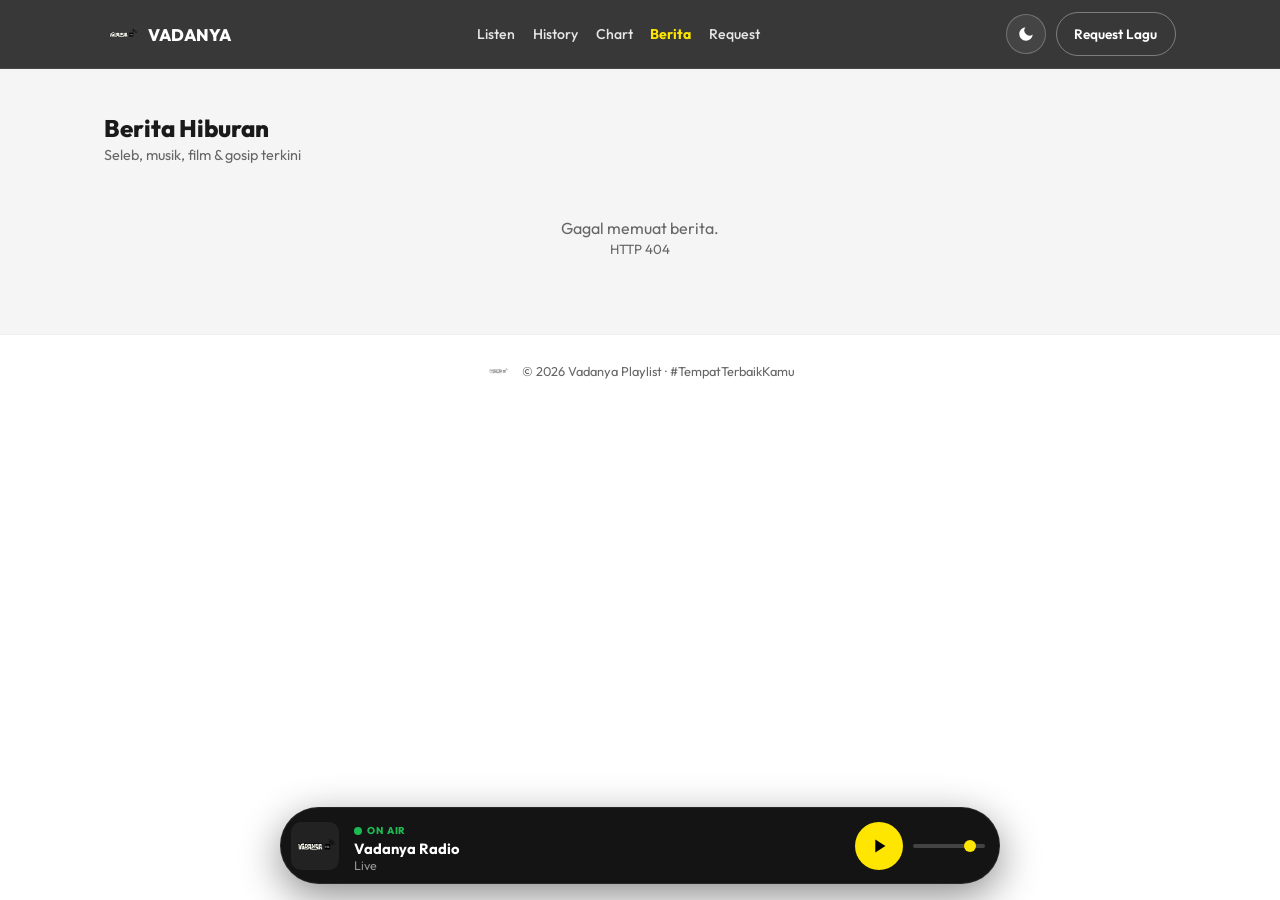
==== commit 314ccc3e: "Add files via upload" ====
--- a/berita.html
+++ b/berita.html
@@ -23,6 +23,8 @@
         <button type="button" class="nav-toggle" id="navToggle" aria-label="Menu" aria-expanded="false"><span></span><span></span><span></span></button>
         <div class="nav-links" id="navLinks">
           <a href="listen.html" class="nav-link">Listen</a>
+          <a href="history.html" class="nav-link">History</a>
+          <a href="chart.html" class="nav-link">Chart</a>
           <a href="berita.html" class="nav-link is-active">Berita</a>
           <a href="request.html" class="nav-link">Request</a>
         </div>
@@ -57,7 +59,7 @@
     <div class="mini-controls">
       <button type="button" class="mini-play" id="miniPlay" aria-label="Play">
         <svg class="icon-play" viewBox="0 0 24 24" fill="currentColor"><path d="M8 5v14l11-7z"/></svg>
-        <svg class="icon-pause" viewBox="0 0 24 24" fill="currentColor"><path d="M6 5h4v14H6zm8 0h4v14h-4z"/></svg>
+        <svg class="icon-pause" viewBox="0 0 24 24" fill="currentColor"><path d="M6 5h4v14h-4z"/></svg>
       </button>
       <input type="range" id="miniVol" class="mini-vol" min="0" max="1" step="0.01" value="0.85" />
     </div>
--- a/style.css
+++ b/style.css
@@ -1,6 +1,6 @@
 *,*::before,*::after{box-sizing:border-box;margin:0;padding:0}
-:root{--yellow:#ffe600;--bg:#fff;--bg-soft:#f5f5f5;--bg-card:#fff;--bg-request:#000;--text:#1a1a1a;--muted:#666;--line:#eee;--shadow:rgba(0,0,0,.08);--link-blue:#1a5cff;--font:"Outfit",system-ui,sans-serif}
-[data-theme="dark"]{--bg:#0a0a0b;--bg-soft:#111113;--bg-card:#161618;--bg-request:#000;--text:#f0f0f2;--muted:#8b8b93;--line:#2a2a2e;--shadow:rgba(0,0,0,.45);--link-blue:#6b9fff}
+:root{--yellow:#ffe600;--bg:#fff;--bg-soft:#f5f5f5;--bg-card:#fff;--bg-request:#000;--text:#1a1a1a;--muted:#666;--line:#eee;--shadow:rgba(0,0,0,.08);--rank-bg:#111;--link-blue:#1a5cff;--font:"Outfit",system-ui,sans-serif}
+[data-theme="dark"]{--bg:#0a0a0b;--bg-soft:#111113;--bg-card:#161618;--bg-request:#000;--text:#f0f0f2;--muted:#8b8b93;--line:#2a2a2e;--shadow:rgba(0,0,0,.45);--rank-bg:#1c1c20;--link-blue:#6b9fff}
 html{scroll-behavior:smooth}
 body{font-family:var(--font);background:var(--bg);color:var(--text);min-height:100vh;padding-bottom:5.5rem;transition:background .25s,color .25s}
 body.is-loading{overflow:hidden}
@@ -70,14 +70,12 @@
 .cp-play.playing .icon-pause,.mini-play.playing .icon-pause{display:block}
 #cpVol{-webkit-appearance:none;appearance:none;width:120px;height:4px;border-radius:999px;background:var(--line)}
 #cpVol::-webkit-slider-thumb{-webkit-appearance:none;width:14px;height:14px;border-radius:50%;background:var(--yellow);border:2px solid #111;cursor:pointer}
-
-/* VINYL */
 .vinyl-section{text-align:center;padding-bottom:3rem}
 .vinyl-stage{position:relative;width:min(320px,78vw);height:min(320px,78vw);margin:1.5rem auto 1.25rem}
 .vinyl-disc{width:100%;height:100%;border-radius:50%;background:radial-gradient(circle at 50% 50%,#1a1a1a 0%,#111 28%,#0a0a0a 29%,#151515 30%,#0d0d0d 42%,#181818 43%,#0c0c0c 55%,#161616 56%,#0a0a0a 68%,#141414 69%,#080808 82%,#101010 100%);box-shadow:0 0 0 4px #222,0 0 0 6px #111,0 20px 50px rgba(0,0,0,.55),inset 0 0 30px rgba(0,0,0,.8);position:relative;display:flex;align-items:center;justify-content:center}
 .vinyl-disc.is-spinning{animation:vinyl-spin 3.2s linear infinite}
 @keyframes vinyl-spin{from{transform:rotate(0deg)}to{transform:rotate(360deg)}}
-.vinyl-grooves{position:absolute;inset:8%;border-radius:50%;background:repeating-radial-gradient(circle at center,transparent 0px,transparent 2px,rgba(255,255,255,.03) 2px,rgba(255,255,255,.03) 3px);pointer-events:none}
+.vinyl-grooves{position:absolute;inset:8%;border-radius:50%;background:repeating-radial-gradient(circle at center,transparent 0,transparent 2px,rgba(255,255,255,.03) 2px,rgba(255,255,255,.03) 3px);pointer-events:none}
 .vinyl-label{position:relative;z-index:2;width:38%;height:38%;border-radius:50%;overflow:hidden;background:#222;box-shadow:0 0 0 3px #333,0 0 0 5px #1a1a1a,inset 0 0 12px rgba(0,0,0,.5)}
 .vinyl-cover{width:100%;height:100%;object-fit:cover;display:block;border-radius:50%}
 .vinyl-spindle{position:absolute;z-index:3;width:10px;height:10px;border-radius:50%;background:#ccc;box-shadow:0 0 0 2px #888,0 0 6px rgba(0,0,0,.6)}
@@ -89,7 +87,15 @@
 .vinyl-title{font-size:clamp(1.25rem,4vw,1.6rem);font-weight:800;line-height:1.25;margin:0 0 .25rem}
 .vinyl-artist{font-size:1rem;color:var(--muted);margin:0}
 .vinyl-controls{display:flex;align-items:center;justify-content:center;gap:1rem}
-
+.history-status,.chart-meta{font-size:.85rem;color:var(--muted);margin-bottom:1rem}
+.history-list,.chart-list{display:flex;flex-direction:column;gap:.65rem}
+.history-item,.chart-item{display:flex;align-items:center;gap:.9rem;background:var(--bg-card);border:1px solid var(--line);border-radius:14px;padding:.85rem 1rem}
+.history-time{font-size:.75rem;font-weight:700;color:var(--muted);min-width:72px}
+.history-info,.chart-info{flex:1;min-width:0}
+.history-title,.chart-title{font-weight:700;font-size:.95rem;white-space:nowrap;overflow:hidden;text-overflow:ellipsis}
+.history-artist,.chart-artist{font-size:.8rem;color:var(--muted);margin-top:.15rem}
+.chart-rank{min-width:36px;height:36px;border-radius:10px;background:var(--rank-bg);color:var(--yellow);font-weight:800;display:flex;align-items:center;justify-content:center;font-size:.85rem}
+.chart-count{font-size:.8rem;font-weight:800;color:var(--yellow);background:rgba(255,230,0,.12);padding:.35rem .65rem;border-radius:999px;white-space:nowrap}
 .news-grid{display:grid;grid-template-columns:repeat(auto-fill,minmax(280px,1fr));gap:1.15rem}
 .news-card{background:var(--bg-card);border:1px solid var(--line);border-radius:14px;overflow:hidden;text-decoration:none;color:inherit;display:flex;flex-direction:column}
 .news-thumb{width:100%;aspect-ratio:16/9;object-fit:cover;background:var(--bg-soft)}
